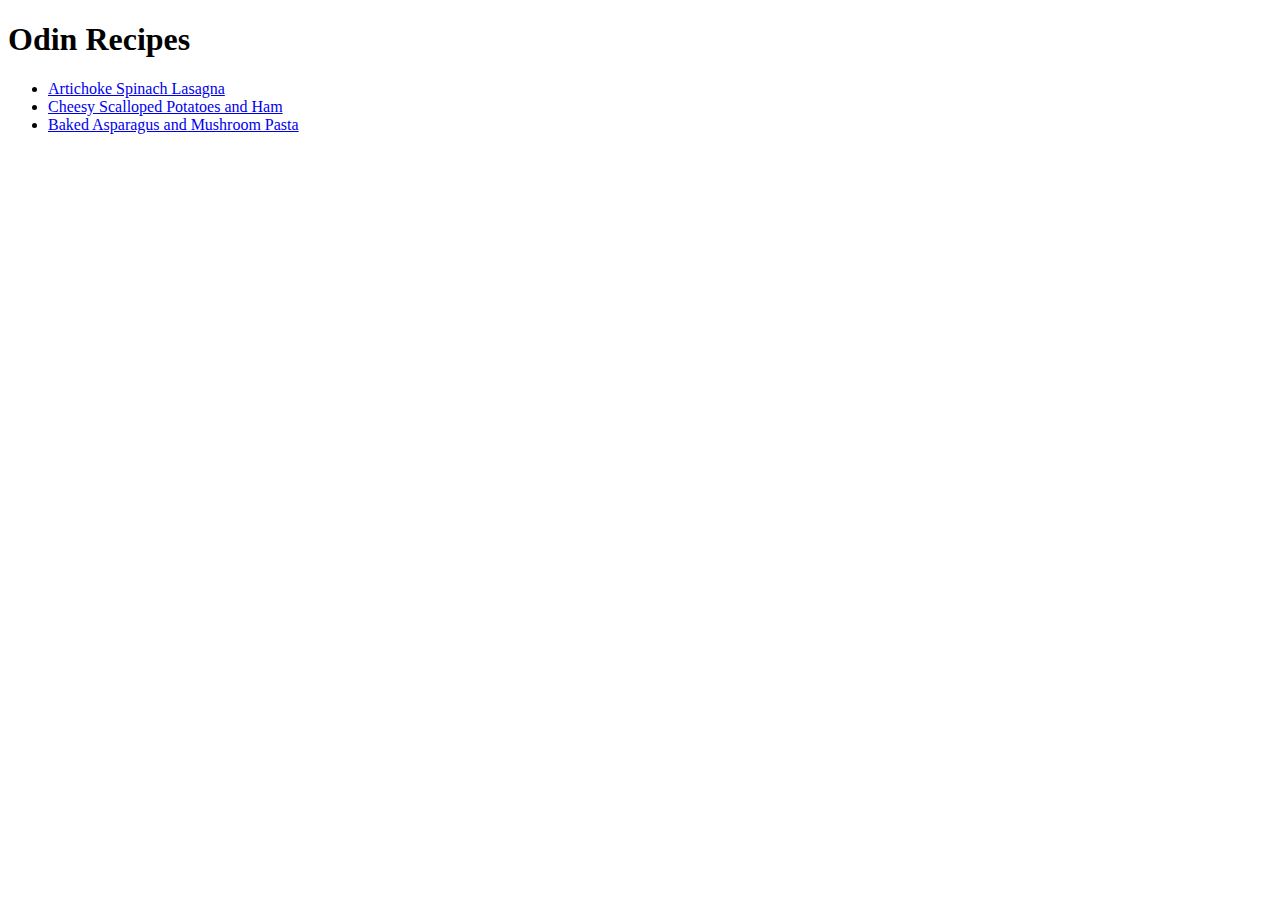
==== index.html @ fb272592 "Add README.md, index.html, lasagna.html, potatoes-and-ham.html, pasta.html" ====
<!DOCTYPE html>
<html lang="en">
<head>
    <meta charset="UTF-8">
    <meta name="viewport" content="width=device-width, initial-scale=1.0">
    <title>Odin Recipes</title>
</head>
<body>
    <h1>Odin Recipes</h1>
    <ul>
        <li><a href="./recipes/lasagna.html">Artichoke Spinach Lasagna</a></li>
        <li><a href="./recipes/potatoes-and-ham.html">Cheesy Scalloped Potatoes and Ham</a></li>
        <li><a href="./recipes/pasta.html">Baked Asparagus and Mushroom Pasta</a></li>
    </ul>
</body>
</html>
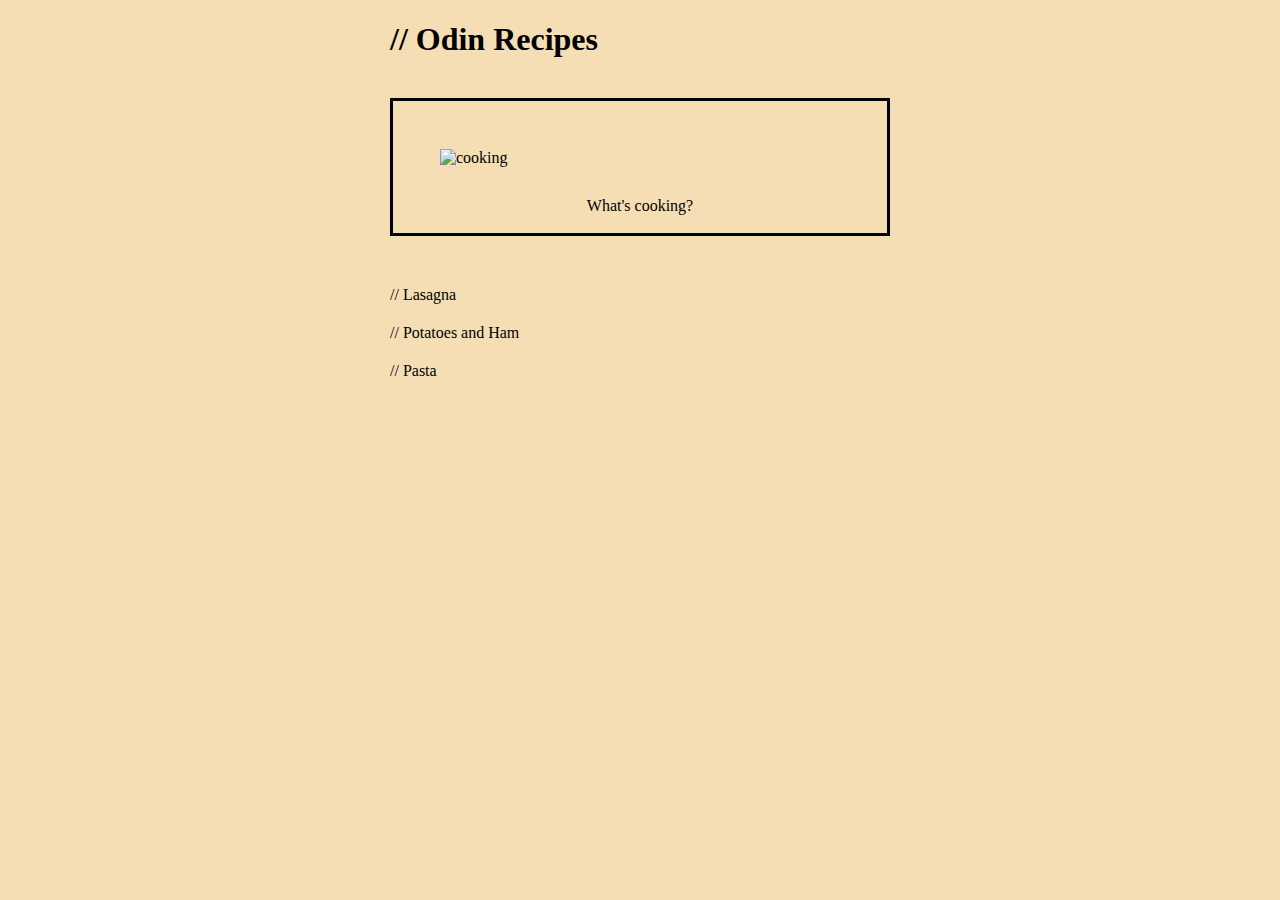
==== commit 8d1bc828: "Add style.css" ====
--- a/index.html
+++ b/index.html
@@ -3,14 +3,23 @@
 <head>
     <meta charset="UTF-8">
     <meta name="viewport" content="width=device-width, initial-scale=1.0">
+    <link rel="stylesheet" href="style.css">
     <title>Odin Recipes</title>
 </head>
 <body>
-    <h1>Odin Recipes</h1>
-    <ul>
-        <li><a href="./recipes/lasagna.html">Artichoke Spinach Lasagna</a></li>
-        <li><a href="./recipes/potatoes-and-ham.html">Cheesy Scalloped Potatoes and Ham</a></li>
-        <li><a href="./recipes/pasta.html">Baked Asparagus and Mushroom Pasta</a></li>
-    </ul>
+    <div class="container">
+        <h1><a href="https://github.com/92no/odin-recipes">// Odin Recipes</a></h1>
+        <div class="border">
+            <figure>
+                <img src="./images/cooking.gif" alt="cooking">
+                <figcaption>What's cooking?</figcaption>
+            </figure>
+        </div>
+        <ul>
+            <li><a href="./recipes/lasagna.html">// Lasagna</a></li>
+            <li><a href="./recipes/potatoes-and-ham.html">// Potatoes and Ham</a></li>
+            <li><a href="./recipes/pasta.html">// Pasta</a></li>
+        </ul>
+    </div>
 </body>
 </html>--- a/style.css
+++ b/style.css
@@ -0,0 +1,71 @@
+/* index.html */
+
+* {
+    font-family: 'Monaco', serif;
+}
+
+html {
+    background-color: wheat;
+}
+
+.container {
+    width: 500px;
+    margin-left: auto;
+    margin-right: auto;
+}
+
+h1 {
+    margin-bottom: 40px;
+}
+
+.border {
+    border-style: solid;
+}
+
+img {
+    display: block;
+    margin-left: auto;
+    margin-right: auto;
+    
+    height: auto;
+    width: 400px;
+    padding: 30px;
+}
+
+ul {
+    margin-top: 50px;
+}
+
+li {
+    list-style-type: none;
+    margin-bottom: 20px;
+    margin-left: -40px;
+}
+
+a {
+    color: black;
+    text-decoration: none;
+}
+
+
+/* Odin Recipes */
+
+figcaption {
+    text-align: center;
+}
+
+p {
+    margin-top: 40px;
+}
+
+h2 {
+    margin-top: 60px;
+}
+
+figure {
+    display: inline;
+}
+
+ol {
+    margin-top: 50px;
+}